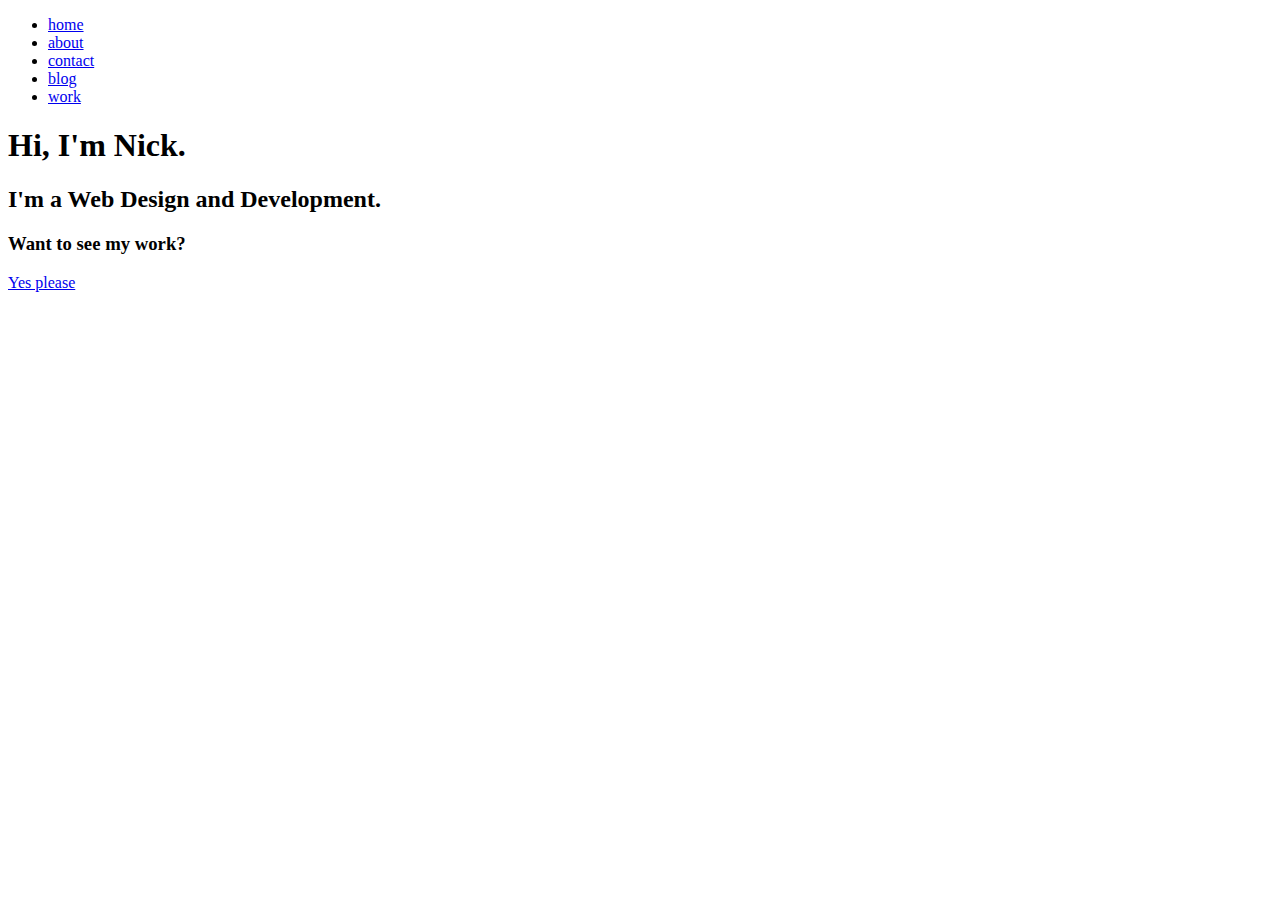
==== src/index.html @ 91196088 "Fixed home nav button" ====
<!DOCTYPE html>
<html>
    <head>
        <title>Nick's Portfolio</title>
        <link rel="stylesheet" type="text/css" href="./css/style.css" />
    </head>
    <body id="home">
        <div class="wrapper">
            <header>
                <nav class="col-12">
                    <ul>
                        <li>
                            <a href="./index.html">home</a>
                        </li>
                        <li>
                            <a href="./about.html">about</a>
                        </li>
                        <li>
                            <a href="./contact.html">contact</a>
                        </li>
                        <li>
                            <a href="./blog.html">blog</a>
                        </li>
                        <li>
                            <a href="./work.html">work</a>
                        </li>
                    </ul>
                </nav>
            </header>
            <main class="col-12">
                <h1>Hi, I'm Nick.</h1>
                <h2>I'm a Web Design and Development.</h2>
                <h3>Want to see my work?</h3>
                <div class="con">
                    <a href="./work.html" class="btn yes_btn">Yes please</a>
                </div>
            </main>
        </div>
    </body>
</html>
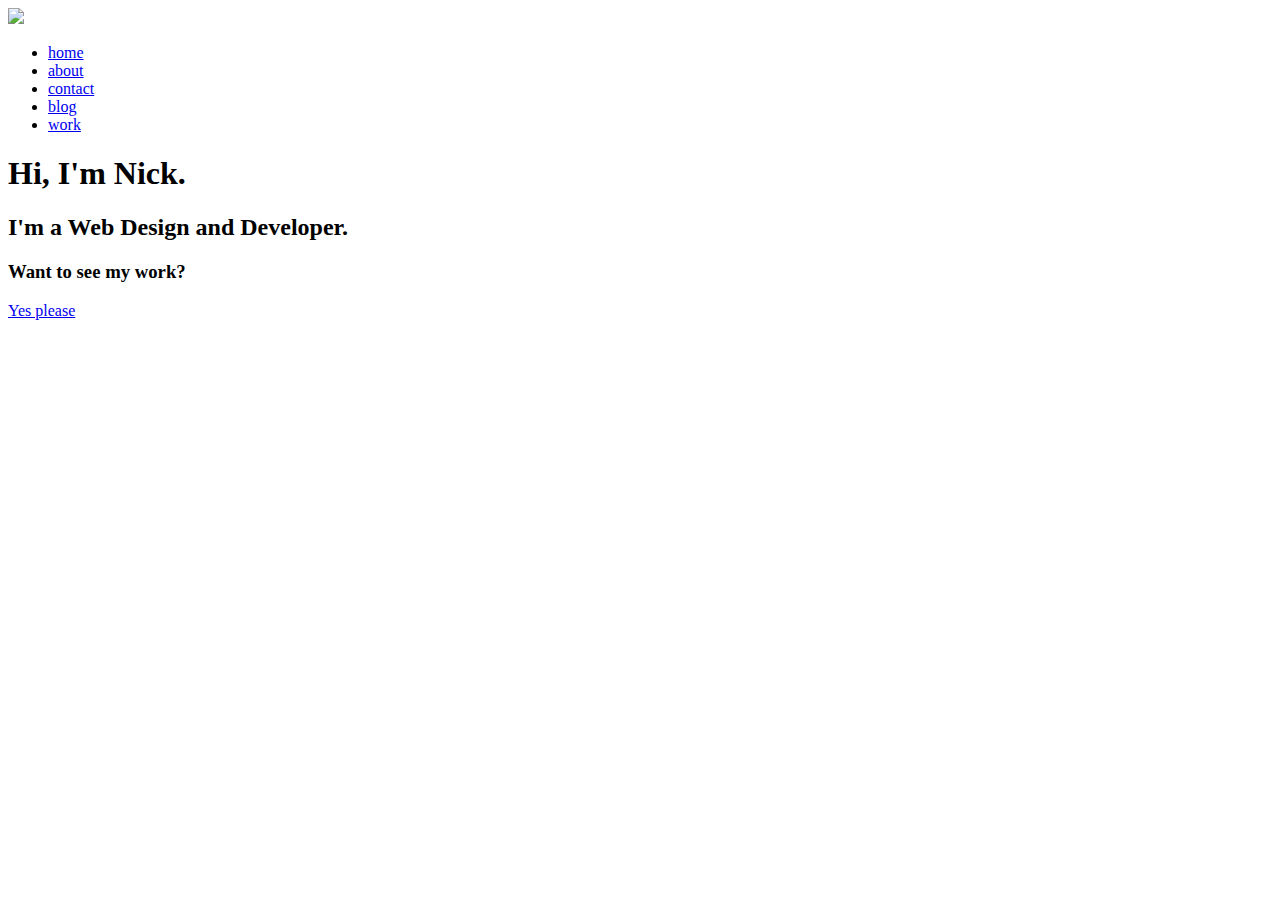
==== commit 2142a20a: "Added menu icon for mobile" ====
--- a/src/index.html
+++ b/src/index.html
@@ -8,6 +8,7 @@
         <div class="wrapper">
             <header>
                 <nav class="col-12">
+                    <img src="./resources/imgs/menu.png" class="nav_icon" />
                     <ul>
                         <li>
                             <a href="./index.html">home</a>
@@ -29,7 +30,7 @@
             </header>
             <main class="col-12">
                 <h1>Hi, I'm Nick.</h1>
-                <h2>I'm a Web Design and Development.</h2>
+                <h2>I'm a Web Design and Developer.</h2>
                 <h3>Want to see my work?</h3>
                 <div class="con">
                     <a href="./work.html" class="btn yes_btn">Yes please</a>
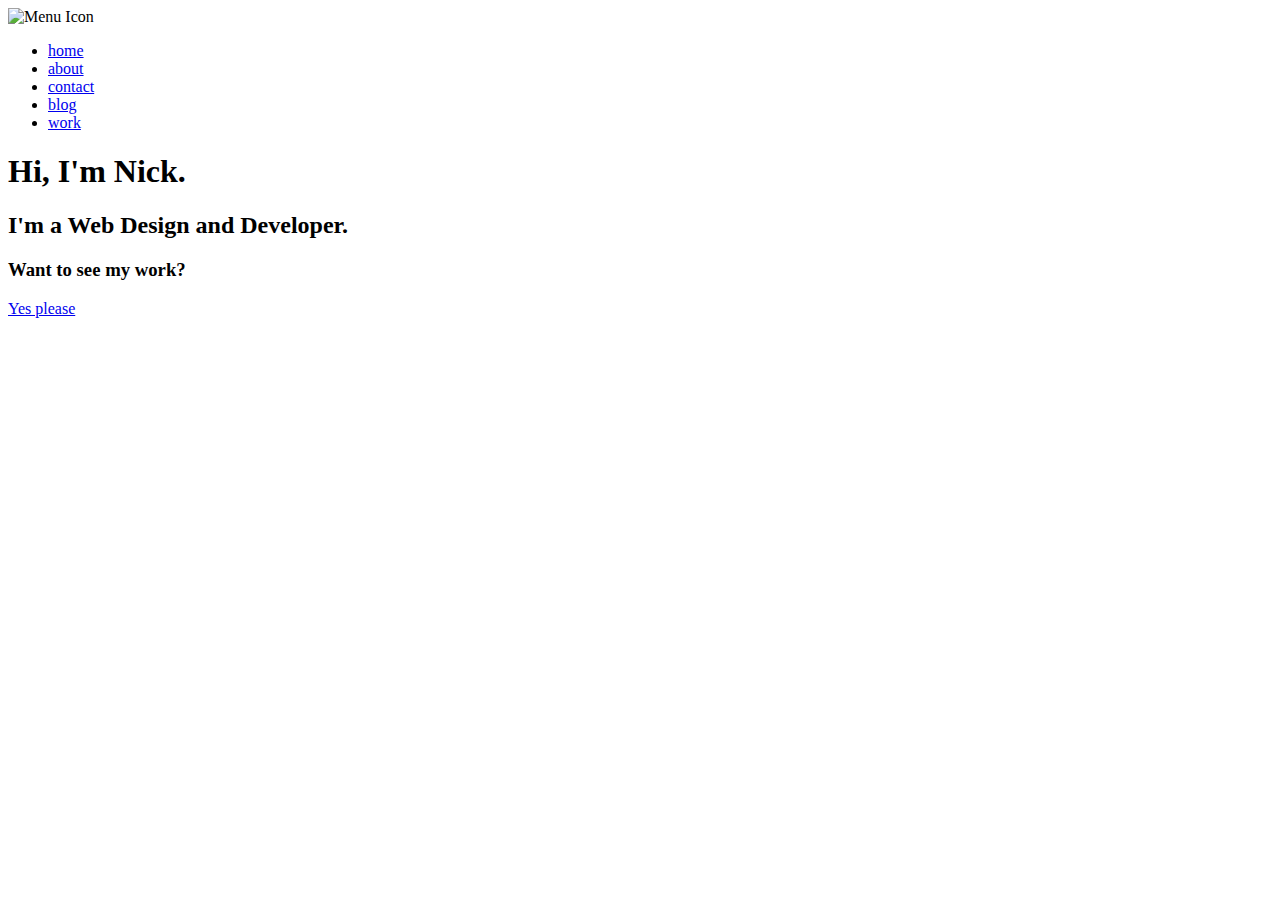
==== commit 4778d529: "Added comments to html files" ====
--- a/src/index.html
+++ b/src/index.html
@@ -1,14 +1,14 @@
 <!DOCTYPE html>
 <html>
     <head>
-        <title>Nick's Portfolio</title>
+        <title>Nick's Portfolio | Home</title>
         <link rel="stylesheet" type="text/css" href="./css/style.css" />
     </head>
     <body id="home">
         <div class="wrapper">
             <header>
                 <nav class="col-12">
-                    <img src="./resources/imgs/menu.png" class="nav_icon" />
+                    <img src="./resources/imgs/menu.png" class="nav_icon" alt="Menu Icon"/>
                     <ul>
                         <li>
                             <a href="./index.html">home</a>
@@ -34,8 +34,8 @@
                 <h3>Want to see my work?</h3>
                 <div class="con">
                     <a href="./work.html" class="btn yes_btn">Yes please</a>
-                </div>
+                </div><!-- End con -->
             </main>
-        </div>
+        </div><!-- End wrapper -->
     </body>
 </html>
